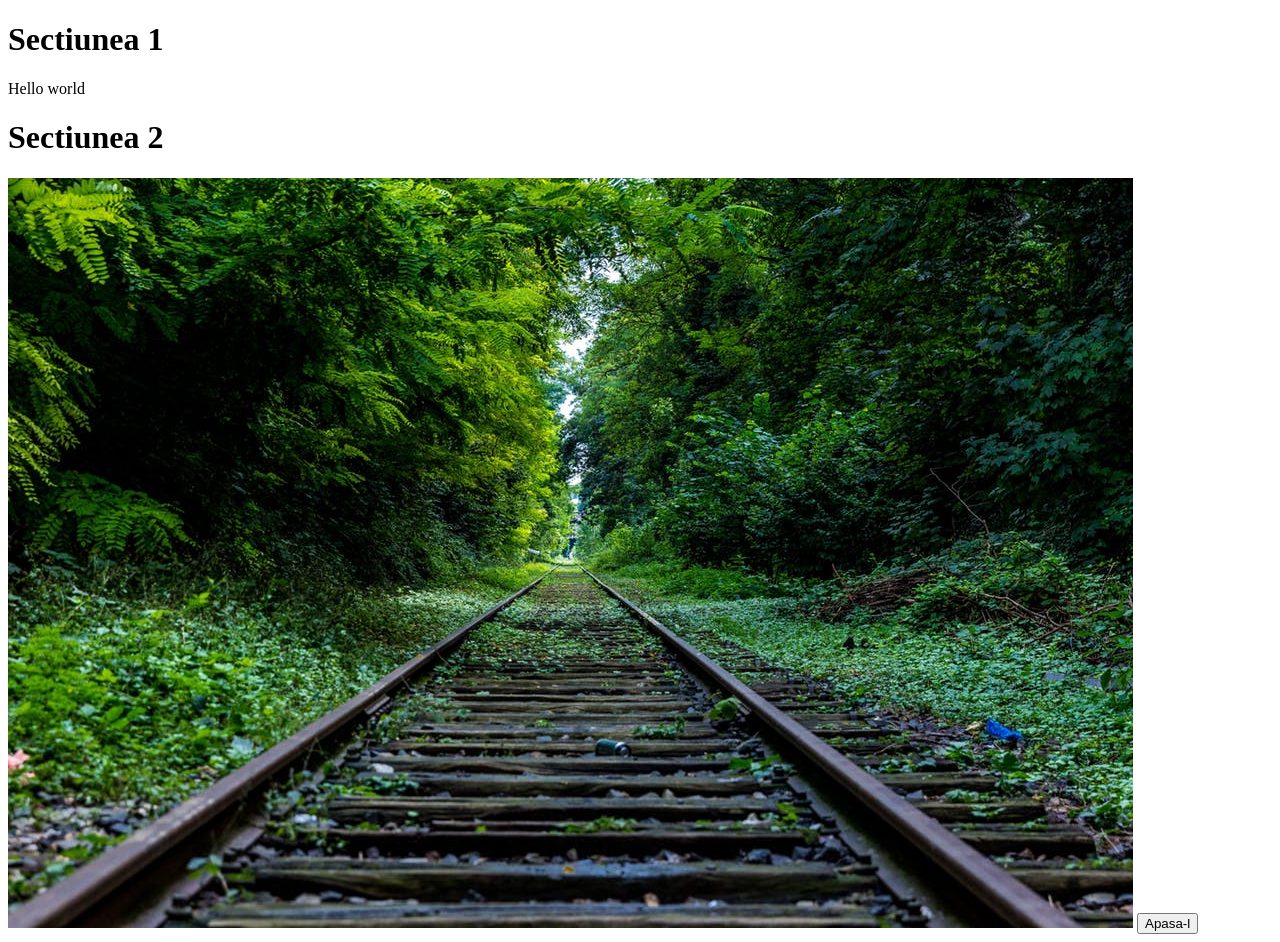
==== index.html @ bec34ee7 "Add files via upload" ====
<!DOCTYPE html>

<html>

<head>
  <title>My personal page</title>
</head>

<body>
  <h1>Sectiunea 1</h1>
<p id="id_salut">Hello world</p>
  <h1>Sectiunea 2</h1>
  <img id="id_img" src="caleferata.jpg" alt="Cale ferata">
  <button type="button" onclick="modifica()">Apasa-l</button>
  <script src="program.js"></script>
</body>


</html>
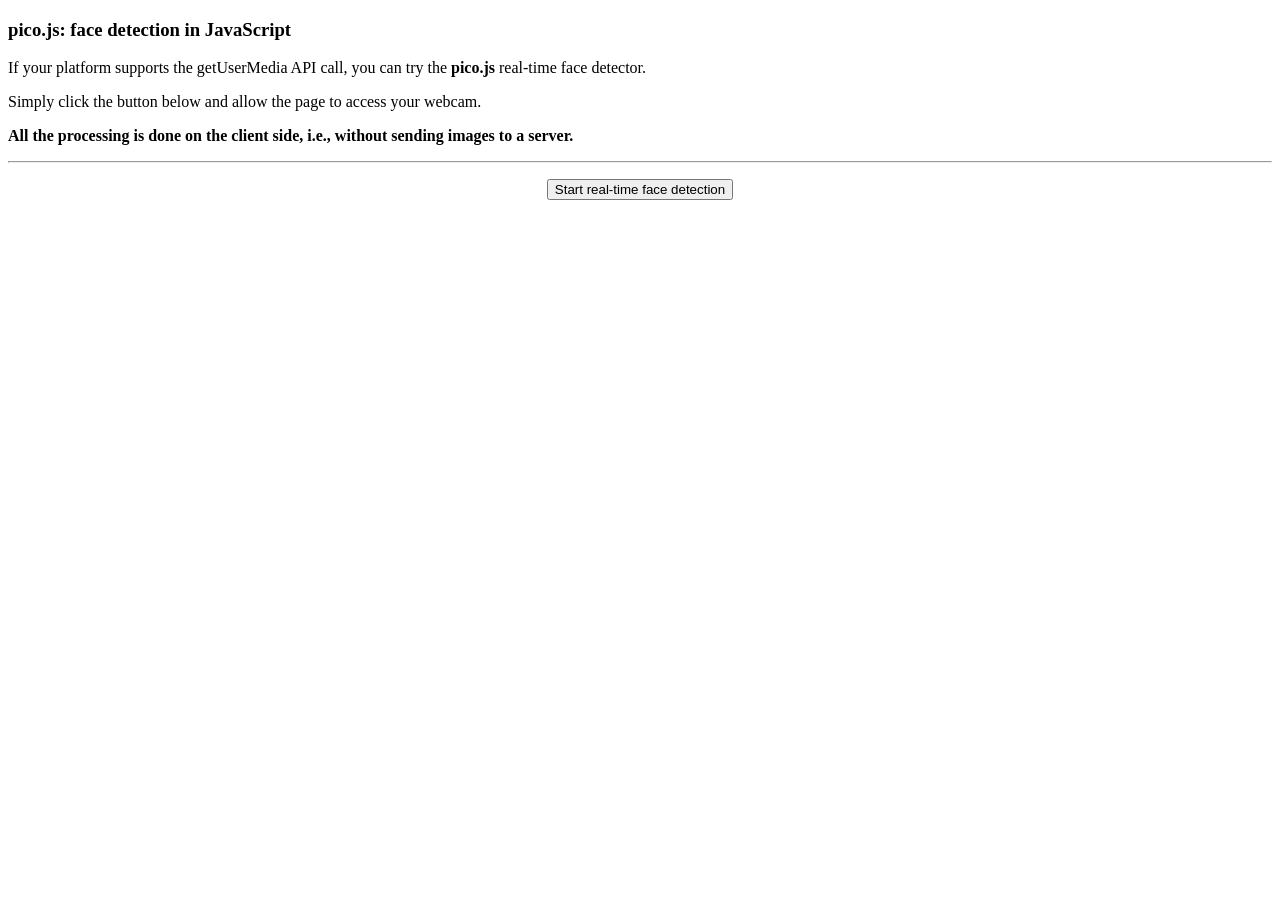
==== commit dc18e712: "Add files via upload" ====
--- a/index.html
+++ b/index.html
@@ -1,19 +1,106 @@
 <!DOCTYPE html>
-
 <html>
-
-<head>
-  <title>My personal page</title>
-</head>
-
-<body>
-  <h1>Sectiunea 1</h1>
-<p id="id_salut">Hello world</p>
-  <h1>Sectiunea 2</h1>
-  <img id="id_img" src="caleferata.jpg" alt="Cale ferata">
-  <button type="button" onclick="modifica()">Apasa-l</button>
-  <script src="program.js"></script>
-</body>
-
-
+	<head>
+		<meta charset="utf-8">
+		<meta http-equiv="X-UA-Compatible" content="chrome=1">
+		<title>pico.js: face detection in JavaScript</title>
+		<script src="camvas.js"></script>
+		<script src="../pico.min.js"></script> <!-- generated with https://jscompress.com/ -->
+		<!--<meta name="viewport" content="width=device-width, initial-scale=1, user-scalable=no">-->
+	</head>
+	<script>
+		var initialized = false;
+		function button_callback() {
+			/*
+				(0) check whether we're already running face detection
+			*/
+			if(initialized)
+				return; // if yes, then do not initialize everything again
+			/*
+				(1) prepare the pico.js face detector
+			*/
+			var update_memory = pico.instantiate_detection_memory(5); // we will use the detecions of the last 5 frames
+			var facefinder_classify_region = function(r, c, s, pixels, ldim) {return -1.0;};
+			var cascadeurl = 'https://raw.githubusercontent.com/nenadmarkus/pico/c2e81f9d23cc11d1a612fd21e4f9de0921a5d0d9/rnt/cascades/facefinder';
+			fetch(cascadeurl).then(function(response) {
+				response.arrayBuffer().then(function(buffer) {
+					var bytes = new Int8Array(buffer);
+					facefinder_classify_region = pico.unpack_cascade(bytes);
+					console.log('* cascade loaded');
+				})
+			})
+			/*
+				(2) get the drawing context on the canvas and define a function to transform an RGBA image to grayscale
+			*/
+			var ctx = document.getElementsByTagName('canvas')[0].getContext('2d');
+			function rgba_to_grayscale(rgba, nrows, ncols) {
+				var gray = new Uint8Array(nrows*ncols);
+				for(var r=0; r<nrows; ++r)
+					for(var c=0; c<ncols; ++c)
+						// gray = 0.2*red + 0.7*green + 0.1*blue
+						gray[r*ncols + c] = (2*rgba[r*4*ncols+4*c+0]+7*rgba[r*4*ncols+4*c+1]+1*rgba[r*4*ncols+4*c+2])/10;
+				return gray;
+			}
+			/*
+				(3) this function is called each time a video frame becomes available
+			*/
+			var processfn = function(video, dt) {
+				// render the video frame to the canvas element and extract RGBA pixel data
+				ctx.drawImage(video, 0, 0);
+				var rgba = ctx.getImageData(0, 0, 640, 480).data;
+				// prepare input to `run_cascade`
+				image = {
+					"pixels": rgba_to_grayscale(rgba, 480, 640),
+					"nrows": 480,
+					"ncols": 640,
+					"ldim": 640
+				}
+				params = {
+					"shiftfactor": 0.1, // move the detection window by 10% of its size
+					"minsize": 100,     // minimum size of a face
+					"maxsize": 1000,    // maximum size of a face
+					"scalefactor": 1.1  // for multiscale processing: resize the detection window by 10% when moving to the higher scale
+				}
+				// run the cascade over the frame and cluster the obtained detections
+				// dets is an array that contains (r, c, s, q) quadruplets
+				// (representing row, column, scale and detection score)
+				dets = pico.run_cascade(image, facefinder_classify_region, params);
+				dets = update_memory(dets);
+				dets = pico.cluster_detections(dets, 0.2); // set IoU threshold to 0.2
+				// draw detections
+				for(i=0; i<dets.length; ++i)
+					// check the detection score
+					// if it's above the threshold, draw it
+					// (the constant 50.0 is empirical: other cascades might require a different one)
+					if(dets[i][3]>50.0)
+					{
+						ctx.beginPath();
+						ctx.arc(dets[i][1], dets[i][0], dets[i][2]/2, 0, 2*Math.PI, false);
+						ctx.lineWidth = 3;
+						ctx.strokeStyle = 'red';
+						ctx.stroke();
+					}
+			}
+			/*
+				(4) instantiate camera handling (see https://github.com/cbrandolino/camvas)
+			*/
+			var mycamvas = new camvas(ctx, processfn);
+			/*
+				(5) it seems that everything went well
+			*/
+			initialized = true;
+		}
+	</script>
+	<body>
+		<section>
+			<h3>pico.js: face detection in JavaScript</h3>
+			<p>If your platform supports the getUserMedia API call, you can try the <b>pico.js</b> real-time face detector.</p>
+			<p>Simply click the button below and allow the page to access your webcam.</p>
+			<p><b>All the processing is done on the client side, i.e., without sending images to a server.</b></p>
+		</section>
+		<hr>
+		<p><center><input type="button" value="Start real-time face detection" onclick="button_callback()"></center></p>
+		<p><center><canvas width=640 height=480></canvas></center></p>
+	</div>
+	</body>
 </html>
